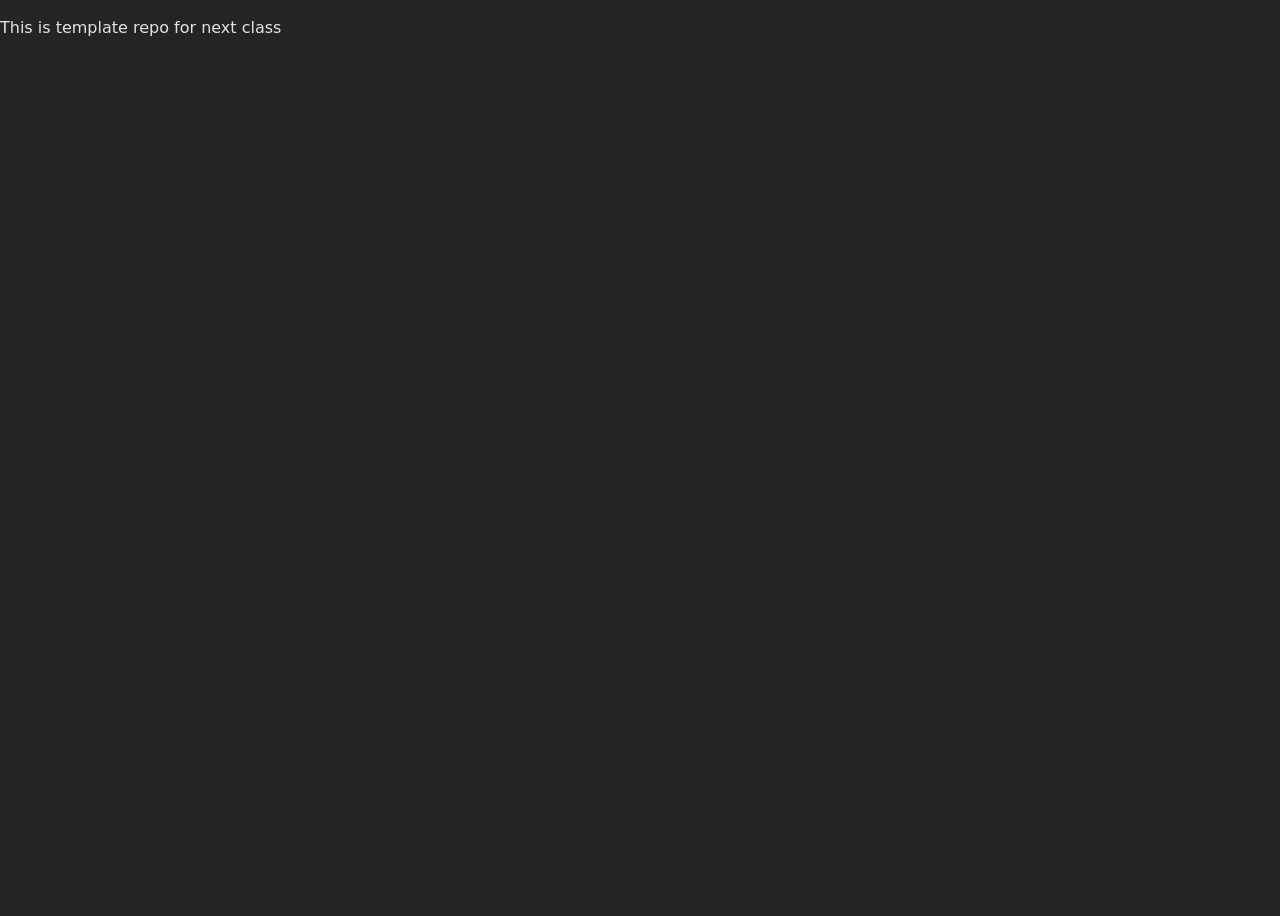
==== template-repo/index.html @ 6de9a28d "chore: initialize project" ====
<!doctype html>
<html lang="en">
  <head>
    <meta charset="UTF-8" />
    <link rel="icon" type="image/svg+xml" href="/public/chai.png" />
    <meta name="viewport" content="width=device-width, initial-scale=1.0" />
    <link rel="stylesheet" href="src/style.css" />
    <title>29 Jan 2026</title>
  </head>
  <body>
    <p>This is template repo for next class</p>
  </body>
</html>
---- template-repo/src/style.css ----
:root {
  font-family: system-ui, Avenir, Helvetica, Arial, sans-serif;
  line-height: 1.5;
  font-weight: 400;

  color-scheme: light dark;
  color: rgba(255, 255, 255, 0.87);
  background-color: #242424;

  font-synthesis: none;
  text-rendering: optimizeLegibility;
  -webkit-font-smoothing: antialiased;
  -moz-osx-font-smoothing: grayscale;
}

a {
  font-weight: 500;
  color: #646cff;
  text-decoration: inherit;
}
a:hover {
  color: #535bf2;
}

body {
  margin: 0;
  min-height: 100vh;
}

h1 {
  font-size: 3.2em;
  line-height: 1.1;
}
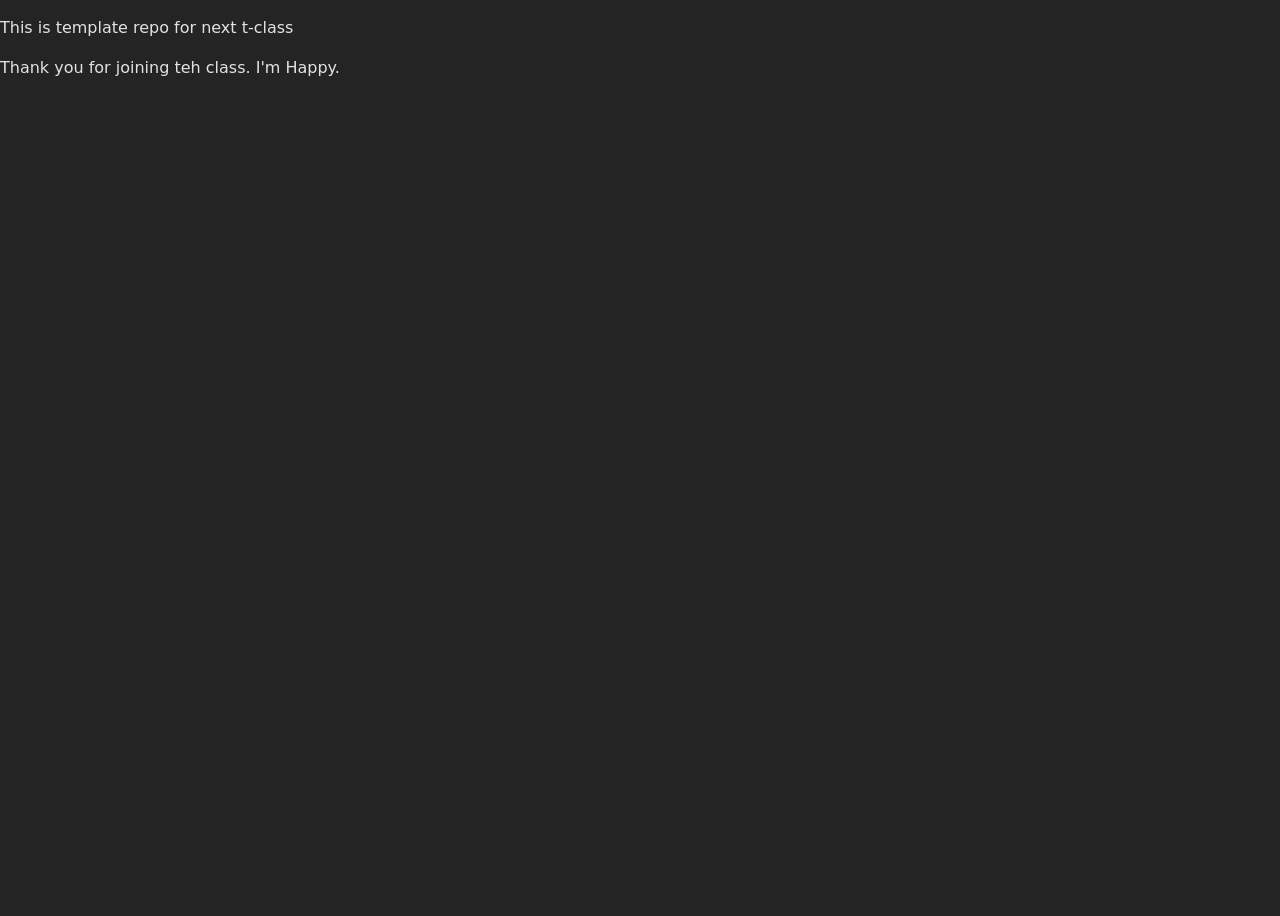
==== commit ef73ae1d: "setup: of the template project" ====
--- a/template-repo/index.html
+++ b/template-repo/index.html
@@ -8,6 +8,8 @@
     <title>29 Jan 2026</title>
   </head>
   <body>
-    <p>This is template repo for next class</p>
+    <p>This is template repo for next t-class</p>
+
+    <p>Thank you for joining teh class. I'm Happy.</p>
   </body>
 </html>
